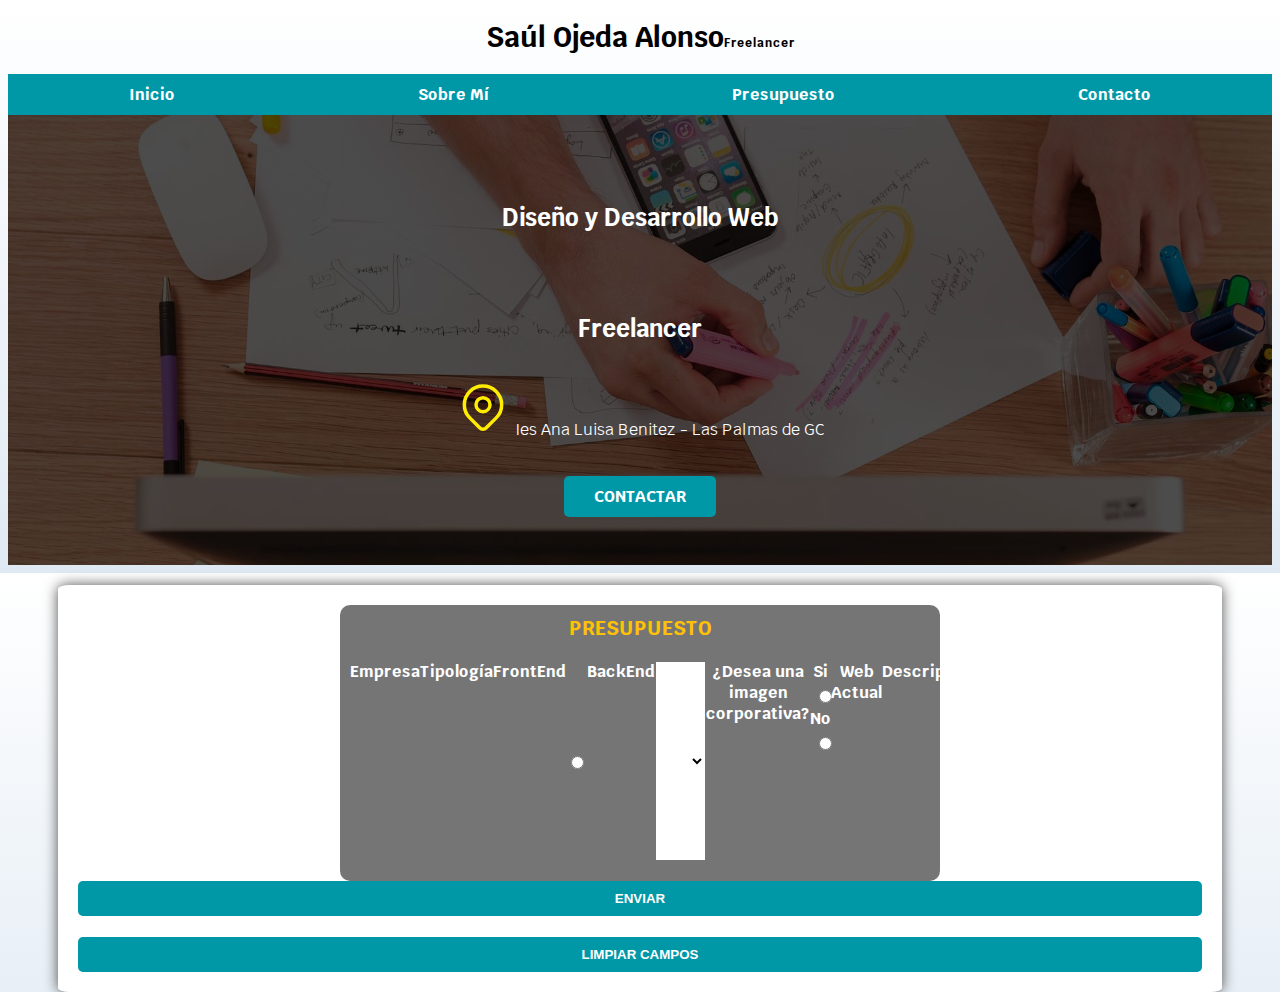
==== Presupuesto.html @ 33050dd7 "Add files via upload" ====
<!DOCTYPE html>
<html>
   <head>
    <link rel="preconnect" href="https://fonts.googleapis.com">
    <link rel="preconnect" href="https://fonts.gstatic.com" crossorigin>
    <link href="https://fonts.googleapis.com/css2?family=Krub:wght@300;700&family=Roboto:ital,wght@1,300;1,400&display=swap" rel="stylesheet">
    <title class="title">Saúl Ojeda Alonso - Freelance</title>
    <link rel="stylesheet" href="./css/Style.css">
    <meta name="viewport" content="width=device-width, initial-scale=1.0">
   </head> 
    <header>
        <h1 class="title">Saúl Ojeda Alonso<span>Freelancer</span></h1>
          
      </header>
          <nav class="navegacion-principal">
            <a href="./index.html">Inicio</a>
            <a href="#">Sobre Mí</a>
            <a href="./Presupuesto.html">Presupuesto</a>
            <a href="#">Contacto</a>
        </nav>
    <section class="hero">
      <div class="contenido-hero">
        <h2>Diseño y Desarrollo Web</h2>
        <h2>Freelancer</h2>
        <p>
           <svg xmlns="http://www.w3.org/2000/svg" class="icon icon-tabler icon-tabler-map-pin" width="56" height="56" viewBox="0 0 24 24" stroke-width="1.5" stroke="#ffec00" fill="none" stroke-linecap="round" stroke-linejoin="round">
              <path stroke="none" d="M0 0h24v24H0z" fill="none"/>
              <path d="M9 11a3 3 0 1 0 6 0a3 3 0 0 0 -6 0" />
              <path d="M17.657 16.657l-4.243 4.243a2 2 0 0 1 -2.827 0l-4.244 -4.243a8 8 0 1 1 11.314 0z" />
            </svg>
            Ies Ana Luisa Benitez - Las Palmas de GC
          </p>
          <a  href="#" class="boton">Contactar</a>
      </div>
        <section class="circulos sombra">
           <form action="" id="formulario" class="formulariopre">
            <legend>Presupuesto</legend>
            <div class="contenedor-campos2">
              <div class="campo">
              <label>Empresa</label>
                   <input class="input-text"  type="text" placeholder="Empresa ejemplo">
               </div>
               <div class="campo">
                <label>Tipología</label>
                <form>
                  <label for="FrontEnd">FrontEnd</label>
                  <input class="input-text" type="radio" id="FrontEnd" name="type">
                  <label for="BackEnd">BackEnd</label>
                  <select id="BackEnd" name="BackEnd">
                    <option value="ninguno"></option>
                    <option value="Java">Java</option>
                    <option value="PHP">PHP</option>
                    <option value="otro">Otro</option>
                  </select>
                </form>
               </div>
               <div class="campo" >
                 <label>¿Desea una imagen corporativa?</label>
                 <form>
                   <label for="Si">Si</label>
                   <input class="input-text"  type="radio" id="Si" name="Imgcorp" value="Si">
                   <label for="No">No</label>
                   <input class="input-text" type="radio" id="No" name="Imgcorp" valuse="No">
                  </form>
                </div>
                <div class="campo" >
                  <label>Web Actual</label>
                  <input class="input-text"  type="text" placeholder="https://exampleWeb.com">
                </div>
                  
               <div class="campo" >
                 <label>Descripción</label>
                 <textarea class="input-text"></textarea>
               </div>
            </div>
              <input type="submit" class="boton" value="enviar"><br>
              <input type="reset" class="boton" value="Limpiar campos">
          </form>
        </section>
        </main>
   </body>
</html>
---- css/Style.css ----
:root{
    --blanco: #fff;
    --oscuro: #212112;
    --primario: #ffc107;
    --secundario: #0097a7;
    --gris: #757575;
    --grisClaro:#DFE9F3;

}

html{
    font-size:  62.5%;
    box-sizing: border-box;


}
*,*::before, *:after{
    box-sizing: inherit;
}

body{
    font-size: 16px;
    font-family: krub , sans-serif;
    background-image: linear-gradient(to top, var(--grisClaro) 0%, var(--blanco) 100%);
}
.title{
    text-align: center;
    font-size: 2.8rem;

}

.title span{
         font-size: 1.2rem;
}
h2 span{
        color: var(--primario);
        font-size: 2.8rem;
}
.contenedor{
    max-width: 120rem;
    margin: 0 auto;
}
nav {
    display: flex;
    flex-direction: column;
    justify-content: space-around;
    text-align: center;
    background-color: var(--secundario);
    font-weight: bold;
    color: var(--blanco);
    margin-left: 0rem;
    margin-right: 0rem;
  
}
@media (min-width:768px){
    .navegacion-principal{
        flex-direction: row;
      
    }   
}

.navegacion-principal a{
    font-weight: bold;
    color: var(--blanco);
    text-decoration: none;
    padding: 1rem;


}
 .navegacion-principal a:hover{
    background-color: var(--primario);
    color: var(--oscuro);
 }
.hero{
background-image: linear-gradient(rgba(0, 0, 0, .7) , rgba(0, 0, 0, .7)), url(../imagen/hero.jpg);
text-align: center;
background-repeat: no-repeat;
height: 450px;
background-size: cover;
margin-top: 0rem;
}
.contenido-hero{
   width: 100%;
   height: 100%;
   display: flex;
   align-items: center;
   justify-content: center;
   flex-direction: column;
}
 .contenedor-hero h2{
margin-top: 0rem;
 }
.hero h2{
    margin-top: 0rem;
    text-align: center;
    padding-top: 6rem;
    color: #fff;


}
.hero p{
    color: #fff;

}
.hero a{
    color: #fff;
    margin-top: 2rem;
    margin-bottom: 2rem; 
    margin-left: 5rem;  
    margin-right: 5rem;
}

h2{
    text-align: center;
    padding-top: 4rem;
}
.circulos{
    display: flex;
    flex-direction: column;
    justify-content: space-around;
    text-align: center;
}
@media (min-width:768px){
    .circulos h3{
        flex-direction: row;
   };
 }
main{
    background-color: var(--gris);
    margin-left: 5rem;
    margin-right: 5rem; 
    margin-top: 2rem;
    margin-bottom: 2rem;   
    border-radius: 2%;
    text-align: center;
}
.sombra{
    box-shadow: 0px 0px 14px 0px rgba(0,0,0,0.69);
    background-color: var(--blanco);
    padding: 2rem;
    margin-top: 2rem;
    border-radius: 1rem;

}


.circulo{
     height: 15rem;
    width: 15rem;
    background-color: var(--primario);  
    border-radius: 50%; 
    display: flex;
    justify-content: center;
    align-items: center;   
    
}
.circulos{
    background-color:white;
    margin-left: 5rem;
    margin-right: 5rem; 
    margin-top: 2rem;
    margin-bottom: 2rem;   
    border-radius: 01%;
    text-align: center;
    display:flex;
}
.circulos div{
    box-shadow: none;
    display: flex;
    flex-direction: column;
}
.circulos section{
    display: flex;
    flex-direction: column;
    align-items: center;
}
.boton{
    background-color: var(--secundario);
    color:var(--blanco);
    padding:1rem 3rem;
    text-decoration: none;
    text-transform:uppercase;
    font-weight:bold;
    border: none;
    border-radius: .5rem;
    width:90%;
    text-align:center;
}
.circulos p{
    line-height: 1.5;
}
@media (min-width:768px){
    .circulos{
        column-gap: 2rem;
    }
}


@media (min-width:768px){
    .boton{
      width: auto;
    }}

    @media (min-width:768px){
        .circulos div{
            flex-direction:row;
        }
    }
.formulario{
    background-color: #757575;
    margin:0 auto;
    width:min(60rem,90%);
    padding:1rem;
    border-radius: 1rem;
    color: var(--grisClaro);

}
 @media (min-width:768px){
    .formulario{
        display: flex;
        flex-direction: column;
    
    }
} 
.formulario fieldset{
    border:none;
}
.formulario legend{
    color: var(--primario);
    text-align: center;
    font-size: 2rem;
    text-transform: uppercase;
    font-weight: bold;
    margin-bottom: 2rem;
}
.campo label{
     display:block;
     color:var(--blanco);
     font-weight: bold;
    margin-bottom: .5rem;
}
.input-text{
    width: 100%;
    padding: 1rem  0rem;
    border-radius: 0.5rem;
    border: none;
}
.campo{
    margin-bottom: 1rem;
}
.campo textarea{
    height: 20rem;
}
@media (min-width:768px){
    .boton{
      width: auto;
    }}
@media (min-width:768px) {
    .contenedor-campos{
        display: grid;
        grid-template-columns: 50% 50%;
        grid-template-rows: auto auto auto;
        row-gap: 1rem;
        column-gap: 2rem;
        width:97%;
    }
    .campo:nth-child(3), 
    .campo:nth-child(4) {
        grid-column: 1/3;
    }
        
    }
    .formulariopre {
        background-color: #757575;
        margin:0 auto;
        width:min(60rem,90%);
        padding:1rem;
        border-radius: 1rem;
        color: var(--grisClaro);

    }
    .formulariopre legend{
        color: var(--primario);
        text-align: center;
        font-size: 2rem;
        text-transform: uppercase;
        font-weight: bold;
        margin-bottom: 2rem;
    }
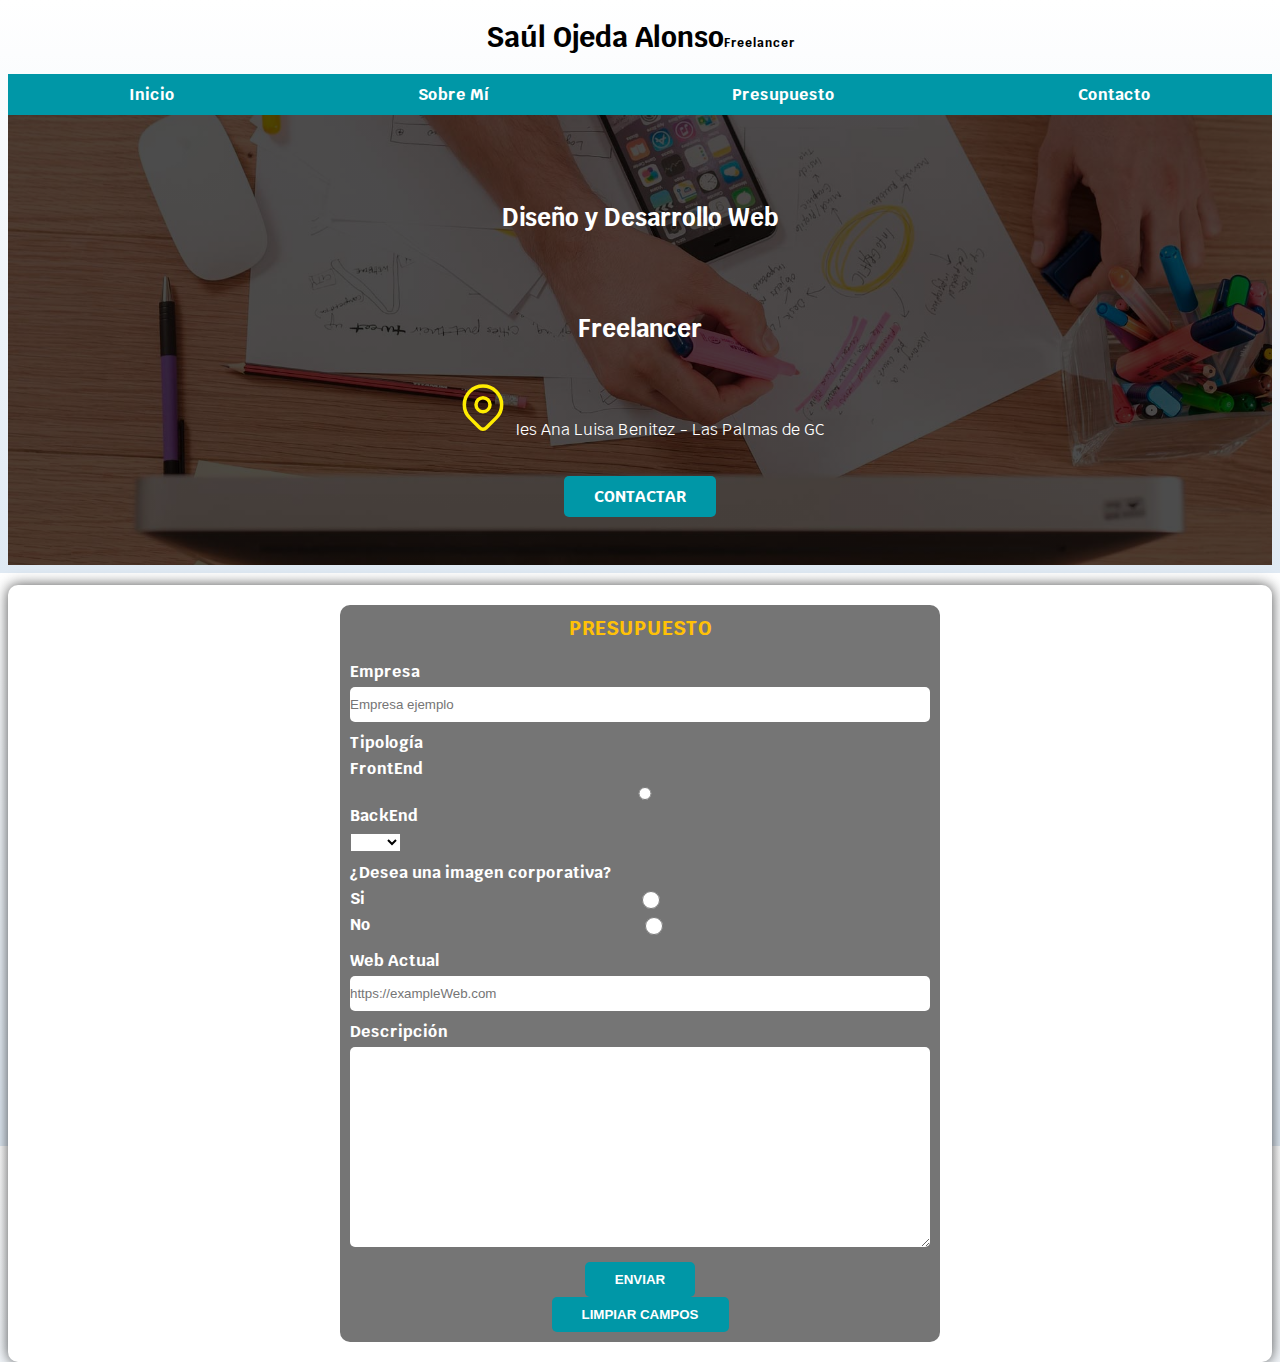
==== commit 214faeee: "07/11/2023" ====
--- a/Presupuesto.html
+++ b/Presupuesto.html
@@ -32,7 +32,7 @@
           </p>
           <a  href="#" class="boton">Contactar</a>
       </div>
-        <section class="circulos sombra">
+        <section class="circulos2 sombra">
            <form action="" id="formulario" class="formulariopre">
             <legend>Presupuesto</legend>
             <div class="contenedor-campos2">
@@ -42,27 +42,31 @@
                </div>
                <div class="campo">
                 <label>Tipología</label>
-                <form>
-                  <label for="FrontEnd">FrontEnd</label>
-                  <input class="input-text" type="radio" id="FrontEnd" name="type">
-                  <label for="BackEnd">BackEnd</label>
-                  <select id="BackEnd" name="BackEnd">
-                    <option value="ninguno"></option>
-                    <option value="Java">Java</option>
-                    <option value="PHP">PHP</option>
-                    <option value="otro">Otro</option>
-                  </select>
-                </form>
+                <label for="FrontEnd">FrontEnd</label>
+                <input class="input-text" type="radio" id="FrontEnd" name="type">
+                <label for="BackEnd">BackEnd</label>
+                <select id="BackEnd" name="BackEnd">
+                  <option value="ninguno"></option>
+                  <option value="Java">Java</option>
+                  <option value="PHP">PHP</option>
+                  <option value="otro">Otro</option>
+                </select>
+              </div>
+              <div class="campo" >
+                <label>¿Desea una imagen corporativa?</label>
+                <div class="flex">
+                  <label for="Si">Si</label>
+                  <input class="input-text"  type="radio" id="Si" name="Imgcorp" value="Si">
+                </div>
+                <div class="flex">
+                  <label for="No">No</label>
+                  <input class="input-text" type="radio" id="No" name="Imgcorp" value="No">
+                 </div>
                </div>
-               <div class="campo" >
-                 <label>¿Desea una imagen corporativa?</label>
-                 <form>
-                   <label for="Si">Si</label>
-                   <input class="input-text"  type="radio" id="Si" name="Imgcorp" value="Si">
-                   <label for="No">No</label>
-                   <input class="input-text" type="radio" id="No" name="Imgcorp" valuse="No">
-                  </form>
-                </div>
+                 
+              
+              
+
                 <div class="campo" >
                   <label>Web Actual</label>
                   <input class="input-text"  type="text" placeholder="https://exampleWeb.com">
--- a/css/Style.css
+++ b/css/Style.css
@@ -287,3 +287,32 @@
         font-weight: bold;
         margin-bottom: 2rem;
     }
+.flex{
+    display: flex;
+}
+.flex input{
+    margin-left: 1rem;
+    margin-bottom: 0.5rem;
+}
+.contenedor-campos2{
+    text-align: justify;
+    justify-content: left;
+}
+.contenedor-campos2 input{
+    justify-content: left;
+}
+
+@media (min-width:768px){
+    .section .circulos.sombra.formulariopre{
+        display: grid;
+        grid-template-columns: 50% 50%;
+        grid-template-rows: auto auto auto;
+        row-gap: 1rem;
+        column-gap: 2rem;
+        width:97%;
+    }
+    .campo:nth-child(3), 
+    .campo:nth-child(4) {
+        grid-column: 1/3;
+}
+}